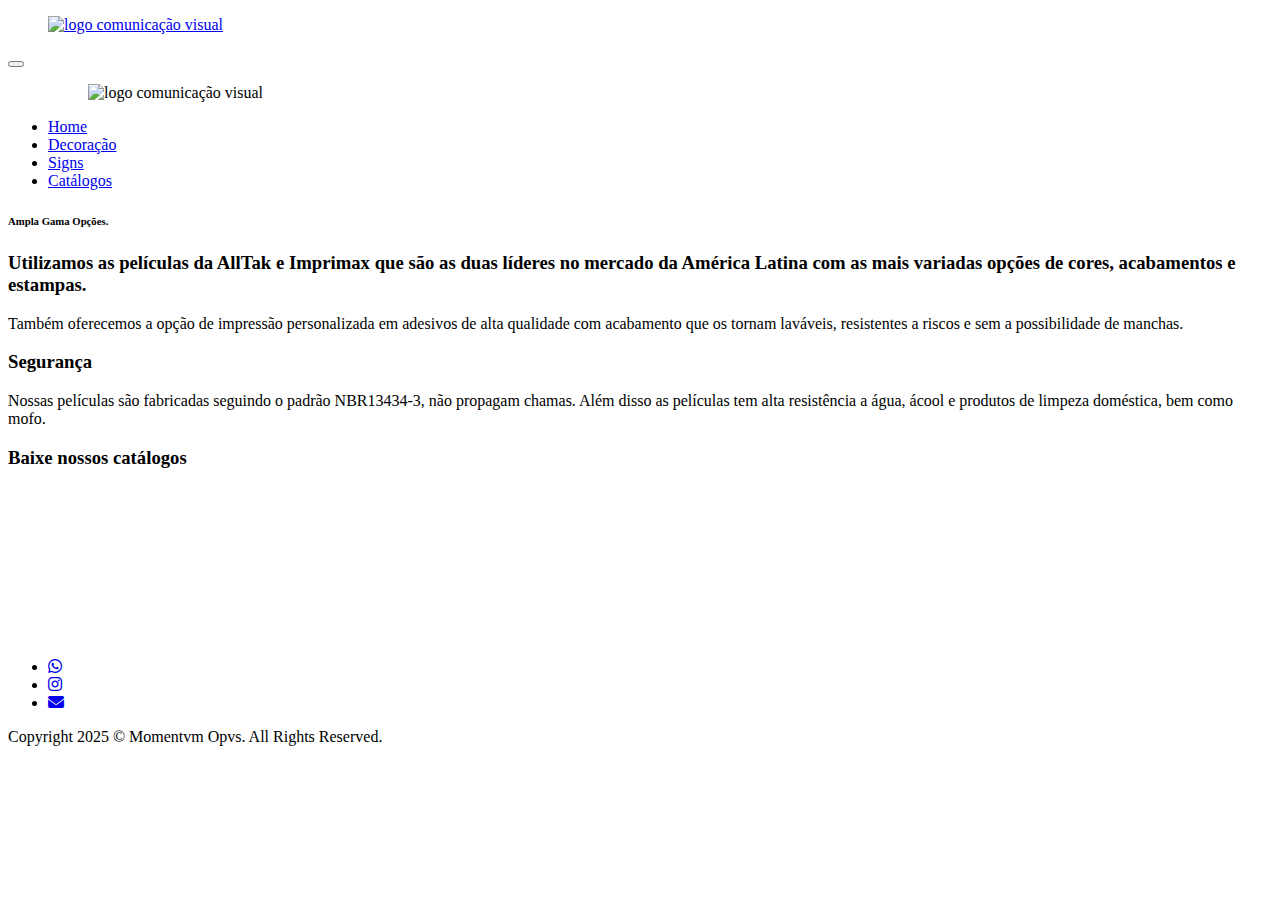
==== catalogos.html @ 5ec109e2 "commit de novo" ====
<!DOCTYPE html>
<html lang="pt-BR">

<head>
    <!-- Google tag (gtag.js) -->
<script async src="https://www.googletagmanager.com/gtag/js?id=G-T8C9ZCDT36"></script>
<script>
  window.dataLayer = window.dataLayer || [];
  function gtag(){dataLayer.push(arguments);}
  gtag('js', new Date());

  gtag('config', 'G-T8C9ZCDT36');
</script>
<!-- Google tag (gtag.js) -->
    <title>Momentvm Opvs | Adesivos, Películas, Insulfilm. </title>
    <meta name="description" content="A Momentvm Opvs é especialista em comunicação visual, 
    desgin de interior, envelopamento de móveis, envelopamento de veículos, montagem de stands,
     aplicação de adesivos jateados e de películas insulfilm ou de proteção solar e bloqueio dos raios UV
      e películas de segurança, aplicação de papel de parede auto adesivo lavável e à prova de riscos e
       produção e instalação de painéis luminosos e letras iluminadas com LED.">
    <!-- /SEO Ultimate -->
    <meta name="viewport" content="width=device-width, initial-scale=1.0, maximum-scale=1, user-scalable=0" />
    <meta charset="utf-8">
    <link rel="apple-touch-icon" sizes="57x57" href="./assets/images/favicon/apple-icon-57x57.png">
    <link rel="apple-touch-icon" sizes="60x60" href="./assets/images/favicon/apple-icon-60x60.png">
    <link rel="apple-touch-icon" sizes="72x72" href="./assets/images/favicon/apple-icon-72x72.png">
    <link rel="apple-touch-icon" sizes="76x76" href="./assets/images/favicon/apple-icon-76x76.png">
    <link rel="apple-touch-icon" sizes="114x114" href="./assets/images/favicon/apple-icon-114x114.png">
    <link rel="apple-touch-icon" sizes="120x120" href="./assets/images/favicon/apple-icon-120x120.png">
    <link rel="apple-touch-icon" sizes="144x144" href="./assets/images/favicon/apple-icon-144x144.png">
    <link rel="apple-touch-icon" sizes="152x152" href="./assets/images/favicon/apple-icon-152x152.png">
    <link rel="apple-touch-icon" sizes="180x180" href="./assets/images/favicon/apple-icon-180x180.png">
    <link rel="icon" type="image/png" sizes="192x192"  href="./assets/images/favicon/android-icon-192x192.png">
    <link rel="icon" type="image/png" sizes="32x32" href="./assets/images/favicon/favicon-32x32.png">
    <link rel="icon" type="image/png" sizes="96x96" href="./assets/images/favicon/favicon-96x96.png">
    <link rel="icon" type="image/png" sizes="16x16" href="./assets/images/favicon/favicon-16x16.png">
    <link rel="manifest" href="./assets/images/favicon/manifest.json">
    <meta name="msapplication-TileColor" content="#ffffff">
    <meta name="msapplication-TileImage" content="/ms-icon-144x144.png">
    <meta name="theme-color" content="#ffffff">
    <!-- Latest compiled and minified CSS -->
    <link href="assets/bootstrap/bootstrap.min.css" rel="stylesheet">
    <link rel="stylesheet" href="./assets/js/bootstrap.min.js">
    <!-- Font Awesome link -->
    <link rel="stylesheet" href="https://cdnjs.cloudflare.com/ajax/libs/font-awesome/6.1.1/css/all.min.css">
    <!-- StyleSheet link CSS -->
    <link href="assets/css/style.css" rel="stylesheet" type="text/css" />
    <link href="assets/css/special_classes.css" rel="stylesheet" type="text/css" />
    <link href="assets/css/mediaqueries.css" rel="stylesheet" type="text/css" />
    <link href="assets/css/owl.carousel.min.css" rel="stylesheet" type="text/css"/>
    <link href="assets/css/owl.theme.default.min.css" rel="stylesheet" type="text/css"/>
    <link href="https://unpkg.com/aos@2.3.1/dist/aos.css" rel="stylesheet">
    <link rel="stylesheet" href="https://cdnjs.cloudflare.com/ajax/libs/magnific-popup.js/1.1.0/magnific-popup.css"/>
</head>

<body>
    <!-- Google Tag Manager (noscript) -->
<noscript><iframe src="https://www.googletagmanager.com/ns.html?id=GTM-PT9P9GTH"
height="0" width="0" style="display:none;visibility:hidden"></iframe></noscript>
<!-- End Google Tag Manager (noscript) -->
    <header>
            <nav class="navbar navbar-expand-lg navbar-light">
                <a class="navbar-brand" href="./index.html"><figure class="mb-0"><img src="./assets/images/momentvmopvs.png" alt="logo comunicação visual"></figure></a>
                <button class="navbar-toggler collapsed" type="button" data-toggle="collapse" data-target="#navbarSupportedContent" aria-controls="navbarSupportedContent" aria-expanded="false" aria-label="Toggle navigation">
                <span class="navbar-toggler-icon"></span>
                <span class="navbar-toggler-icon"></span>
                <span class="navbar-toggler-icon"></span>
                </button>
                <div class="collapse navbar-collapse" id="navbarSupportedContent">
                    <ul class="navbar-nav">
                           <a class="navbar-brand"><figure class="mb-0"><img src="./assets/images/momentvmopvs.png" alt="logo comunicação visual"></figure></a>
                        <li class="nav-item"><a class="nav-link" href="./index.html">Home</a>
                        </li>
                        <li class="nav-item">
                            <a class="nav-link" href="./decoracao.html">Decoração</a>
                        </li>
                        <!--<li class="nav-item">
                            <a class="nav-link" href="">Web Design</a>
                        </li>-->
                        <li class="nav-item">
                            <a class="nav-link" href="./signs.html">Signs</a>
                        </li>
                        <li class="nav-item active">
                            <a class="nav-link" href="./catalogos.html">Catálogos</a>
                        </li>
                        <!--<li class="nav-item">
                            <a class="nav-link" href="">Digital</a>
                        </li>-->
                        <!--<li class="nav-item mr-0">
                            <a class="nav-link" href="./contact.html">Contact</a>
                        </li>
                        <li class="nav-item mr-1 ml-0">
                            <a class="nav-link login_btn" href="./login.html">Log in</a>
                        </li>
                        <li class="nav-item ml-0">
                            <a class="nav-link signup_btn" href="./signup.html">Sign Up</a>
                        </li>-->
                    </ul>
                </div>
            </nav>
    </header>
<!-- GALLERY IMAGES SECTION -->
<div class="fun_enjoy-section-2">
    <div class="container">
        <div class="gallery_images_section">
            <div class="col-lg-12 col-md-12 col-sm-12 col-xs-12">
                <div class="fun_enjoy_content padding_bottom">
                    <h6 class="title align"><strong>Ampla Gama Opções.</strong></h6>
                    <h3 class="align"><strong>Utilizamos as películas da AllTak e Imprimax que são as duas líderes no mercado da América Latina com as mais variadas opções de cores, acabamentos e estampas.
                        </strong></h3>
                    <p class="sub_ppp">
                        Também oferecemos a opção de impressão personalizada em adesivos de alta qualidade com acabamento que os tornam laváveis, resistentes a riscos e sem a possibilidade de manchas.</p>
                    <h3 class="align"><strong>Segurança</strong></h3>
                    <p class="sub_ppp align">
                        Nossas películas são fabricadas seguindo o padrão NBR13434-3, não propagam chamas. Além disso as películas tem alta resistência a água, ácool e produtos de limpeza doméstica, bem como mofo.</p>
                    </div>
                </div>
                <div class="col-lg-12 col-md-12 col-sm-12 col-xs-12">
                <h3 class="text-left"><strong>Baixe nossos catálogos</strong></h3>
            </div>
            <div class="row" data-aos="fade-up">
            <div class="col-lg-4 col-md-4 col-sm-4 col-xs-12">
                <div class=" gallery_images_content padding_bottom">
                    <a href="https://drive.google.com/file/d/164hK7FmPfKVZTO2T9HJqTVD9KkvIp5Nj/view?usp=sharing" target="_blank"><figure class="mb-0 img_width">
                        <img src="assets/images/mo_alto_brilho.jpg" alt="">
                    </figure></a>
                </div>
                </div>
                <div class="col-lg-4 col-md-4 col-sm-4 col-xs-12">
                <div class=" gallery_images_content padding_bottom">
                    <a href="https://drive.google.com/file/d/1fSaHi6sFj-op0brA82asXMWVbioUWalP/view?usp=sharing" target="_blank"><figure class="mb-0 img_width">
                        <img src="assets/images/mo_adesivos_translucidos.jpg" alt="">
                    </figure></a>
                </div>
                </div>
                <div class="col-lg-4 col-md-4 col-sm-4 col-xs-12">
                <div class=" gallery_images_content padding_bottom">
                    <a href="https://drive.google.com/file/d/1hmol6AAUSMUS3yymqB_gZ7rrLkcopgFo/view?usp=sharing" target="_blank"><figure class="mb-0 img_width">
                        <img src="assets/images/mo_gold_pedras.jpg" alt="">
                    </figure></a>
                </div>
            </div>
            <div class="col-lg-4 col-md-4 col-sm-4 col-xs-12">
                <div class=" gallery_images_content padding_bottom">
                    <a href="https://drive.google.com/file/d/13RwsY05z22Fk8tifSLtv-KI-Q8LKyhvG/view?usp=sharing" target="_blank"><figure class="mb-0 img_width">
                        <img src="assets/images/mo_pastilhas_gold.jpg" alt="">
                    </figure></a>
                </div>
            </div> 
            <div class="col-lg-4 col-md-4 col-sm-4 col-xs-12">
                <div class=" gallery_images_content padding_bottom">
                    <a href="https://drive.google.com/file/d/149sOMByjmQRqGNOQcnYGbSXyL1Jk23bd/view?usp=sharing" target="_blank"><figure class="mb-0 img_width">
                        <img src="assets/images/mo_peliculas_adesivas.jpg" alt="">
                    </figure></a>
                </div>
            </div> 
        </div>
    </div>
    </div>
<!-- FOOTER SECTION -->
<div class="footer-section">
    <div class="container">
        <div class="middle-portion">
            <div class="row">
                <div class="col-lg-12 col-md-12 col-sm-12 col-xs-12 text-center">
                    <ul class="links mb-0 list-unstyled">
                        <!--<li><a href="./index.html">Home</a></li>
                        <li><a href="./about.html">Decoração</a></li>
                        <li><a href="./tokenomics.html">Web Design</a></li>
                        <li><a href="./games.html">Signs</a></li>
                        <li><a href="./games.html">Blockchain</a></li>
                        <li><a href="./gallery.html">Digital</a></li>-->
                        <li class="nav-item">
                            <a href="https://api.whatsapp.com/send/?phone=%2B5511940881109&text&type=phone_number&app_absent=0" target="_blank"><i class="fa-brands fa-whatsapp" aria-hidden="true"></i></a>
                        </li>
                        <li class="nav-item">
                            <a href="https://www.instagram.com/momentvm.opvs/" target="_blank"><i class="fa-brands fa-instagram" aria-hidden="true"></i></a>
                        </li>
                        <li class="nav-item">
                            <a href="mailto:contact@momentvmopvs.com" target="_blank"><i class="fas fa-envelope" aria-hidden="true"></i></a>
                        </li>
                        <!--<li class="nav-item">
                            <a href="assets/images/Momentum Opvs Presentation.pdf" target="_blank"><img src="assets/images/portfolio.png" alt="prtfolio"></a>
                        </li>-->
                    </ul>
                </div>
                <!--<div class="col-lg-5 col-md-5 col-sm-12 col-xs-12">
                    <ul class="mb-0 list-unstyled neg_margin">
                        <li class="links"><a href="./match_detail.html">Detail</a></li>
                        <li class="links"><a href="./contact.html">Contact</a></li>
                        <li class="icons"><a href="#"><i class="fa-brands fa-facebook-f" aria-hidden="true"></i></a></li>
                        <li class="icons"><a href="#"><i class="fa-brands fa-twitter" aria-hidden="true"></i></a></li>
                        <li class="icons"><a href="#"><i class="fa-brands fa-linkedin-in" aria-hidden="true"></i></a></li>
                        <li class="icons"><a href="#"><i class="fa-brands fa-instagram" aria-hidden="true"></i></a></li>
                        <li class="icons"><a href="#"><i class="fa-brands fa-medium" aria-hidden="true"></i></a></li>
                    </ul>
                </div>-->
            </div>
        </div>
    </div>
    <div class="bottom-portion">
        <div class="copyright col-xl-12"> 
            <p>Copyright 2025 © Momentvm Opvs. All Rights Reserved.</p>
        </div>
    </div>
</div>
<!-- Latest compiled JavaScript -->
<script src="assets/js/jquery-3.6.0.min.js"></script>
<script src="assets/js/popper.min.js"></script>
<script src="https://cdnjs.cloudflare.com/ajax/libs/magnific-popup.js/1.1.0/jquery.magnific-popup.js"></script>
<script src="assets/js/bootstrap.min.js"></script>
<script src="assets/js/custom.js"></script>
<script src="https://unpkg.com/aos@2.3.1/dist/aos.js"></script>
<script src="assets/js/owl.carousel.js"></script>
<script src="assets/js/carousel.js"></script>
<script src="assets/js/video-section.js"></script>
<script src="assets/js/animation.js"></script>
<script src="assets/js/counter.js"></script>
</body>
</html>
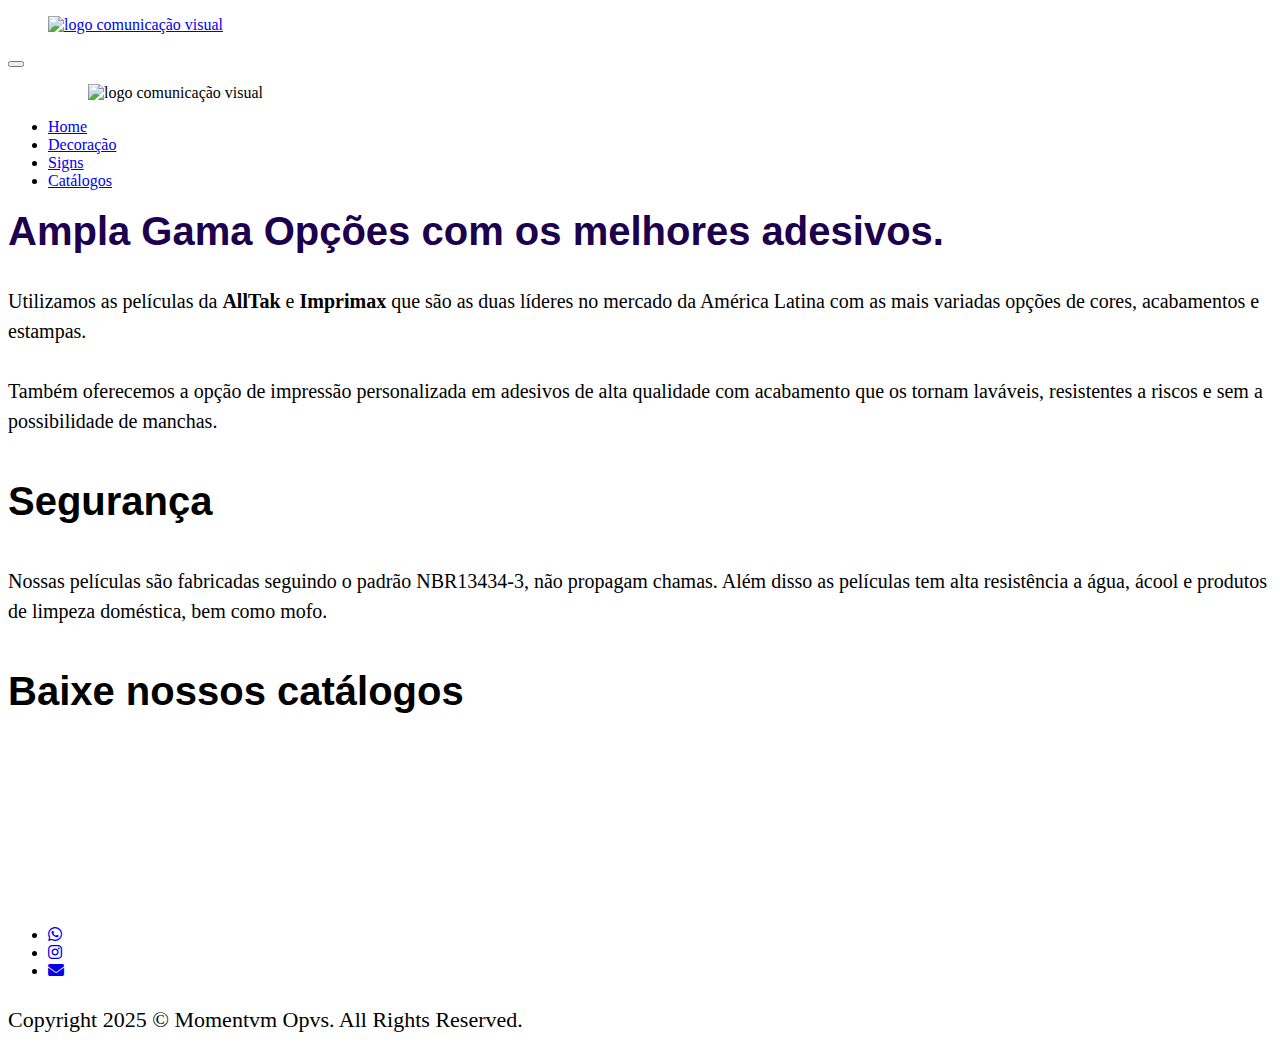
==== commit 3585b1df: "updates" ====
--- a/catalogos.html
+++ b/catalogos.html
@@ -105,9 +105,9 @@
         <div class="gallery_images_section">
             <div class="col-lg-12 col-md-12 col-sm-12 col-xs-12">
                 <div class="fun_enjoy_content padding_bottom">
-                    <h6 class="title align"><strong>Ampla Gama Opções.</strong></h6>
-                    <h3 class="align"><strong>Utilizamos as películas da AllTak e Imprimax que são as duas líderes no mercado da América Latina com as mais variadas opções de cores, acabamentos e estampas.
-                        </strong></h3>
+                    <h7 class="title align"><strong>Ampla Gama Opções com os melhores adesivos.</strong></h7>
+                    <p class="sub_ppp">Utilizamos as películas da <strong>AllTak</strong> e <strong>Imprimax</strong> que são as duas líderes no mercado da América Latina com as mais variadas opções de cores, acabamentos e estampas.
+                    </p>
                     <p class="sub_ppp">
                         Também oferecemos a opção de impressão personalizada em adesivos de alta qualidade com acabamento que os tornam laváveis, resistentes a riscos e sem a possibilidade de manchas.</p>
                     <h3 class="align"><strong>Segurança</strong></h3>
--- a/assets/css/special_classes.css
+++ b/assets/css/special_classes.css
@@ -0,0 +1,93 @@
+h1{
+    font-family: 'M PLUS 1', sans-serif;
+    font-weight: 600;
+    font-size: 90px;
+    line-height: 150px;
+    color: var(--e-global-color-primary);
+
+}
+
+h2{
+    font-family: 'M PLUS 1', sans-serif;
+    font-weight: 500;
+    font-size: 60px;
+    line-height: 90px;
+    color: var(--e-global-color-primary);
+}
+  
+h3{
+    font-family: 'M PLUS 1', sans-serif;
+    font-weight: 400;
+    font-size: 40px;
+    line-height: 50px;
+    color: var(--e-global-color-mostly-black);
+}
+
+h4{
+    font-family: 'M PLUS 1', sans-serif;
+    font-weight: 500;
+    font-size: 90px;
+    line-height: 150px;
+    color: var(--e-global-color-primary);
+}
+
+h5{
+    font-family: 'M PLUS 1', sans-serif;
+    font-weight: 300;
+    font-size: 40px;
+    line-height: 89px;
+    color: var(--e-global-color-primary);
+}
+
+h6{
+    font-family: 'M PLUS 1', sans-serif;
+    font-weight: 500;
+    font-size: 80px;
+    line-height: 100px;
+    color: rgb(29, 0, 77);
+}
+
+h7{
+    font-family: 'M PLUS 1', sans-serif;
+    font-weight: 500;
+    font-size: 40px;
+    line-height: 50px;
+    color: rgb(29, 0, 77);
+}
+
+p{
+    font-weight: 500;
+    font-size: 22px;
+    line-height: 36px;
+    color: var(--e-global-color-text);
+}
+
+.pp{
+    font-weight: 400;
+    font-size: 20px;
+    line-height: 35px;
+    color: var(--e-global-color-text);
+}
+
+.sub_p{
+    font-weight: 400;
+    font-size: 20px;
+    margin-top: 30px;
+    line-height: 30px;
+    color: var(--e-global-color-text);
+}.ppp{
+    font-weight: 400;
+    font-size: 20px;
+    line-height: 35px;
+    color: var(--e-global-color-mostly-black);
+}
+.sub_ppp{
+    font-weight: 400;
+    font-size: 20px;
+    margin-top: 30px;
+    line-height: 30px;
+    color: var(--e-global-color-mostly-black);
+}
+.aling{
+    text-align: justify;
+}